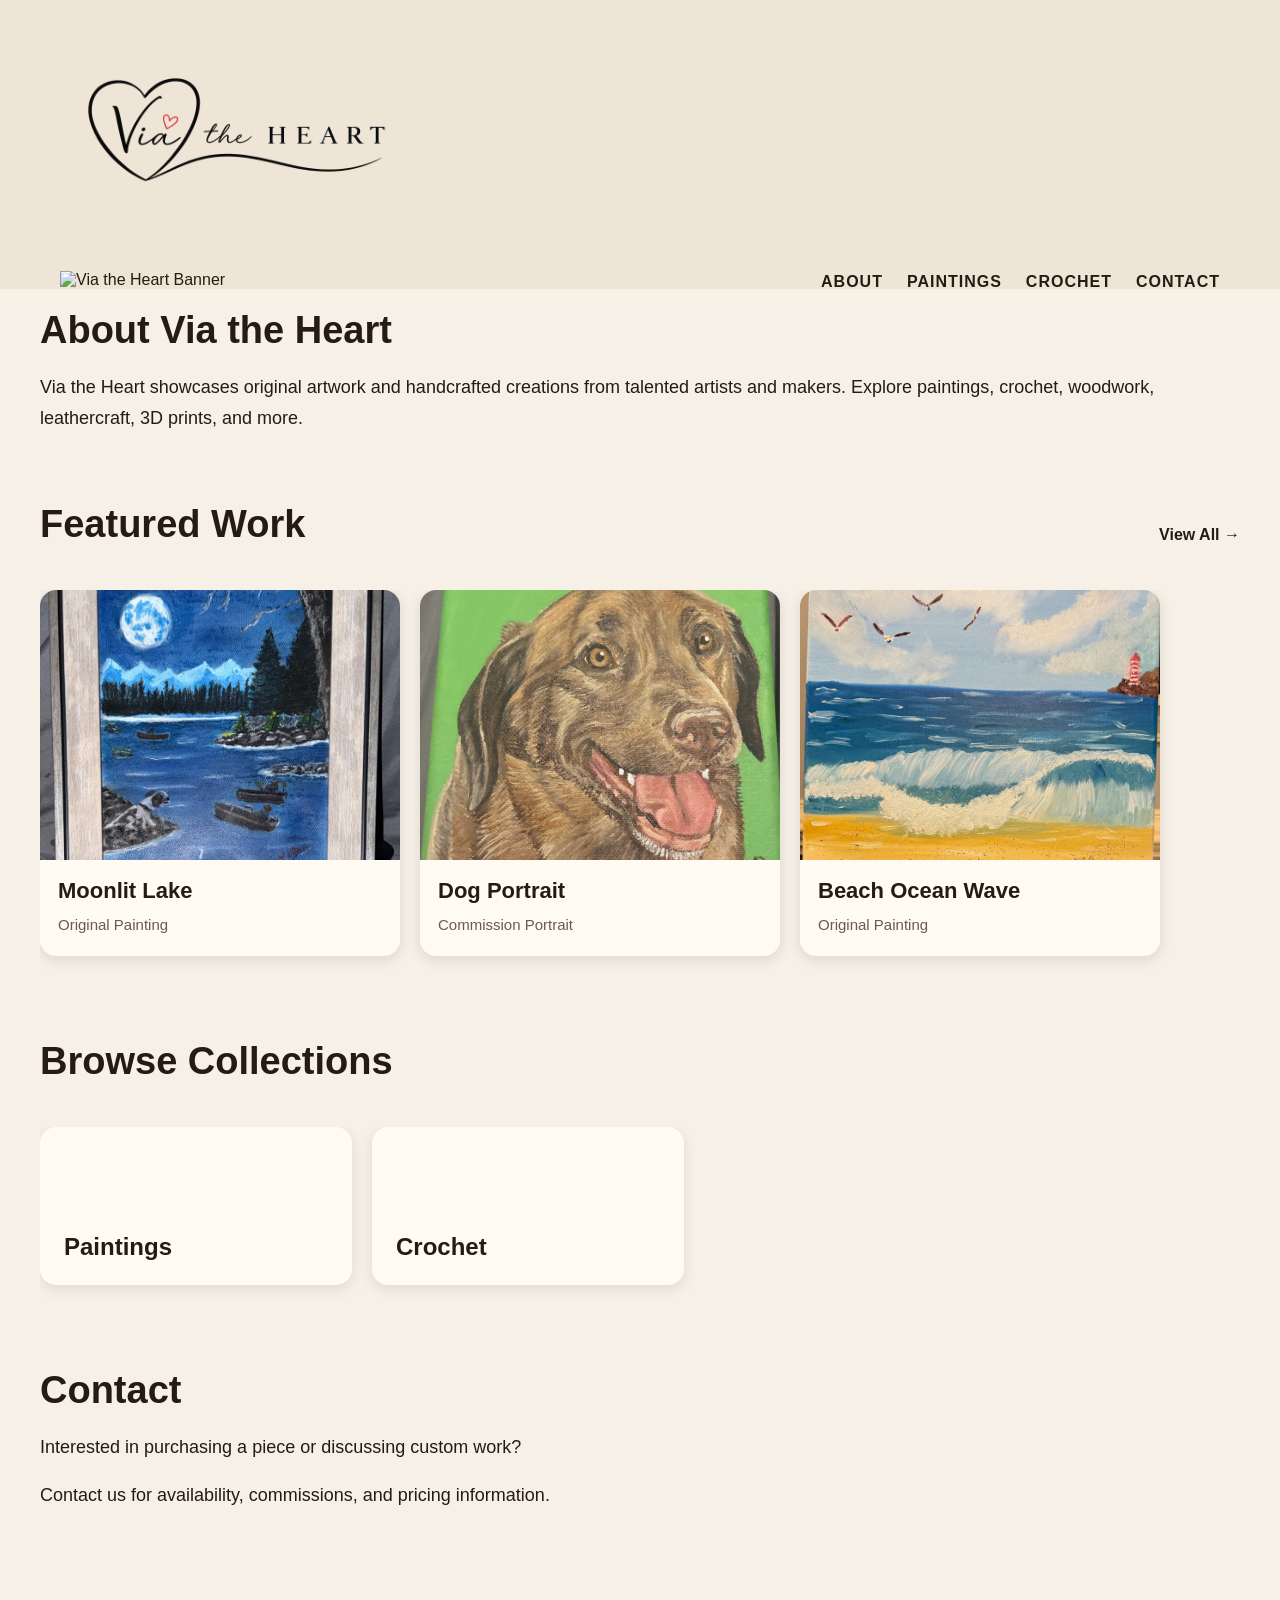
==== index.html @ 293bd318 "Update index.html" ====
<!DOCTYPE html>
<html lang="en">
<head>
    <meta charset="UTF-8">
    <meta name="viewport" content="width=device-width, initial-scale=1.0">
    <title>Via the Heart</title>

    <link rel="stylesheet" href="styles/main.css">
</head>

<body>

<header class="site-header">

    <div class="header-top">

        <a href="index.html" class="logo-link">
            <img
                src="images/logo/via-the-heart-logo.png"
                alt="Via the Heart"
                class="logo-image">
        </a>

        <button class="menu-toggle" onclick="toggleMenu()">
            ☰
        </button>

    </div>

    <nav id="site-nav">

        <a href="#about">About</a>
        <a href="pages/paintings.html">Paintings</a>
        <a href="pages/crochet.html">Crochet</a>
        <a href="#contact">Contact</a>

    </nav>

    <div class="header-banner">

        <img
            src="images/banner/hero-banner.png"
            alt="Via the Heart Banner"
            class="header-banner-image">

    </div>

</header>

<main>

    <section id="about" class="section">

        <h2>About Via the Heart</h2>

        <p>
            Via the Heart showcases original artwork and handcrafted creations from talented artists and makers.
            Explore paintings, crochet, woodwork, leathercraft, 3D prints, and more.
        </p>

    </section>

    <section id="featured" class="section">

        <div class="section-header">

            <h2>Featured Work</h2>

            <a href="pages/paintings.html" class="view-all">
                View All →
            </a>

        </div>

        <div class="horizontal-scroll">

            <article class="art-card">

                <a href="artwork/paintings/moonlit-lake.html">

                    <img
                        src="images/paintings/moonlit-lake.jpg"
                        alt="Moonlit Lake">

                    <div class="art-info">
                        <h3>Moonlit Lake</h3>
                        <p>Original Painting</p>
                    </div>

                </a>

            </article>

            <article class="art-card">

                <a href="artwork/paintings/dog-portrait.html">

                    <img
                        src="images/paintings/dog-portrait.jpg"
                        alt="Dog Portrait">

                    <div class="art-info">
                        <h3>Dog Portrait</h3>
                        <p>Commission Portrait</p>
                    </div>

                </a>

            </article>

            <article class="art-card">

                <a href="artwork/paintings/beach-ocean-wave.html">

                    <img
                        src="images/paintings/beach-ocean-wave.jpg"
                        alt="Beach Ocean Wave">

                    <div class="art-info">
                        <h3>Beach Ocean Wave</h3>
                        <p>Original Painting</p>
                    </div>

                </a>

            </article>

        </div>

    </section>

    <section id="collections" class="section">

        <div class="section-header">
            <h2>Browse Collections</h2>
        </div>

        <div class="horizontal-scroll">

            <a href="pages/paintings.html" class="collection-card">
                Paintings
            </a>

            <a href="pages/crochet.html" class="collection-card">
                Crochet
            </a>

        </div>

    </section>

    <section id="contact" class="section">

        <h2>Contact</h2>

        <p>
            Interested in purchasing a piece or discussing custom work?
        </p>

        <p>
            Contact us for availability, commissions, and pricing information.
        </p>

    </section>

</main>

<script src="scripts/main.js"></script>

</body>
</html>
---- styles/main.css ----
/* ===================================
   GLOBAL
=================================== */

body {
    margin: 0;
    font-family: Arial, sans-serif;
    background: #f7f0e6;
    color: #241b14;
}

a {
    text-decoration: none;
    color: inherit;
}

img {
    display: block;
    max-width: 100%;
}

/* ===================================
   HEADER
=================================== */

.site-header {
    background: #efe5d6;
    padding: 12px 32px 0;
}

.header-top {
    display: flex;
    justify-content: space-between;
    align-items: flex-start;
}

.logo-link {
    display: block;
}

.logo-image {
    width: 300px;
    height: auto;
}

.menu-toggle {
    background: none;
    border: none;
    color: #241b14;
    font-size: 52px;
    cursor: pointer;
    line-height: 1;
    padding: 0;
}

/* ===================================
   NAVIGATION
=================================== */

#site-nav {
    display: none;
}

#site-nav.open {
    display: flex;
    flex-direction: column;
    gap: 16px;
    padding: 20px 0;
}

#site-nav a {
    text-transform: uppercase;
    letter-spacing: 1px;
    font-size: 16px;
    font-weight: 600;
}

/* ===================================
   BANNER
=================================== */

.header-banner {
    margin-top: -15px;
}

.header-banner-image {
    width: 100%;
    height: auto;
}

/* ===================================
   MAIN
=================================== */

main {
    padding-top: 20px;
}

.section {
    max-width: 1200px;
    margin: 0 auto 70px;
    padding: 0 32px;
}

.section h2 {
    margin: 0 0 20px;
    font-size: 38px;
}

.section p {
    font-size: 18px;
    line-height: 1.7;
}

/* ===================================
   SECTION HEADERS
=================================== */

.section-header {
    display: flex;
    justify-content: space-between;
    align-items: center;
    margin-bottom: 24px;
}

.view-all {
    font-weight: bold;
}

/* ===================================
   HORIZONTAL SCROLL
=================================== */

.horizontal-scroll {
    display: flex;
    gap: 20px;
    overflow-x: auto;
    scroll-snap-type: x mandatory;
    padding-bottom: 14px;
}

.horizontal-scroll::-webkit-scrollbar {
    height: 8px;
}

.horizontal-scroll::-webkit-scrollbar-thumb {
    background: rgba(36, 27, 20, 0.25);
    border-radius: 999px;
}

/* ===================================
   ART CARDS
=================================== */

.art-card {
    flex: 0 0 82%;
    background: #fffaf2;
    border-radius: 16px;
    overflow: hidden;
    scroll-snap-align: start;
    box-shadow: 0 4px 14px rgba(36, 27, 20, 0.12);
    transition: transform 0.25s ease;
}

.art-card:hover {
    transform: translateY(-4px);
}

.art-card img {
    width: 100%;
    aspect-ratio: 4 / 3;
    object-fit: cover;
}

.art-info {
    padding: 18px;
}

.art-info h3 {
    margin: 0 0 8px;
    font-size: 22px;
}

.art-info p {
    margin: 0;
    font-size: 15px;
    color: #6b5b4c;
}

/* ===================================
   COLLECTION CARDS
=================================== */

.collection-card {
    flex: 0 0 70%;
    min-height: 110px;
    background: #fffaf2;
    border-radius: 16px;
    padding: 24px;
    font-size: 24px;
    font-weight: bold;
    display: flex;
    align-items: flex-end;
    scroll-snap-align: start;
    box-shadow: 0 4px 14px rgba(36, 27, 20, 0.10);
}

/* ===================================
   CONTACT
=================================== */

#contact {
    padding-bottom: 50px;
}

/* ===================================
   DESKTOP
=================================== */

@media (min-width: 768px) {

    .site-header {
        padding: 18px 60px 0;
    }

    .logo-image {
        width: 360px;
    }

    .menu-toggle {
        display: none;
    }

    #site-nav {
        display: flex;
        justify-content: flex-end;
        gap: 24px;
        margin-top: 15px;
    }

    .header-banner {
        margin-top: -20px;
    }

    .art-card {
        flex: 0 0 30%;
    }

    .collection-card {
        flex: 0 0 22%;
    }
}

/* ===================================
   MOBILE
=================================== */

@media (max-width: 767px) {

    .site-header {
        padding: 10px 24px 0;
    }

    .logo-image {
        width: 180px;
    }

    .menu-toggle {
        font-size: 42px;
    }

    .header-banner {
        margin-top: -5px;
    }

    .header-banner-image {
        max-height: 140px;
        object-fit: contain;
    }

    main {
        padding-top: 10px;
    }

    .section {
        padding: 0 24px;
        margin-bottom: 50px;
    }

    .section h2 {
        font-size: 32px;
    }

    .section p {
        font-size: 16px;
    }

    .section-header {
        flex-direction: column;
        align-items: flex-start;
        gap: 10px;
    }

    .art-card {
        flex: 0 0 80%;
    }

    .collection-card {
        flex: 0 0 75%;
        min-height: 90px;
        font-size: 20px;
    }
}
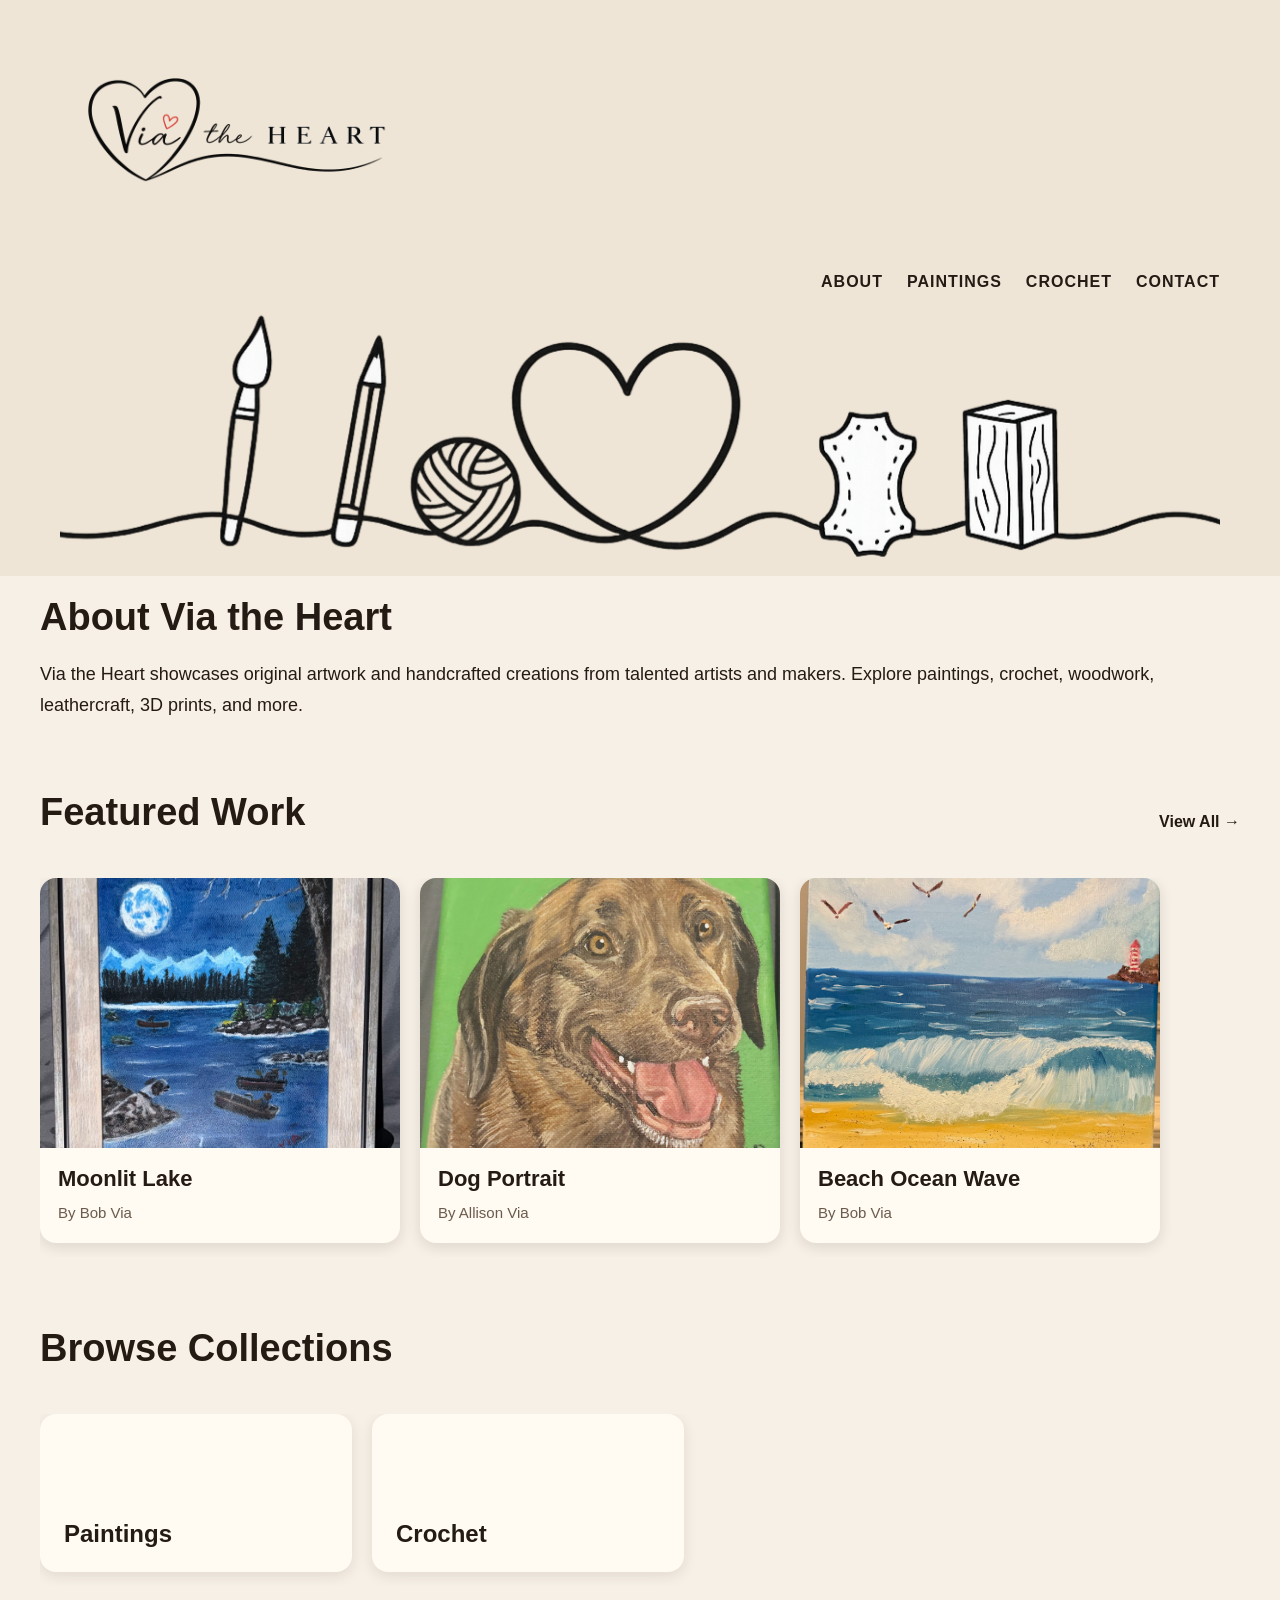
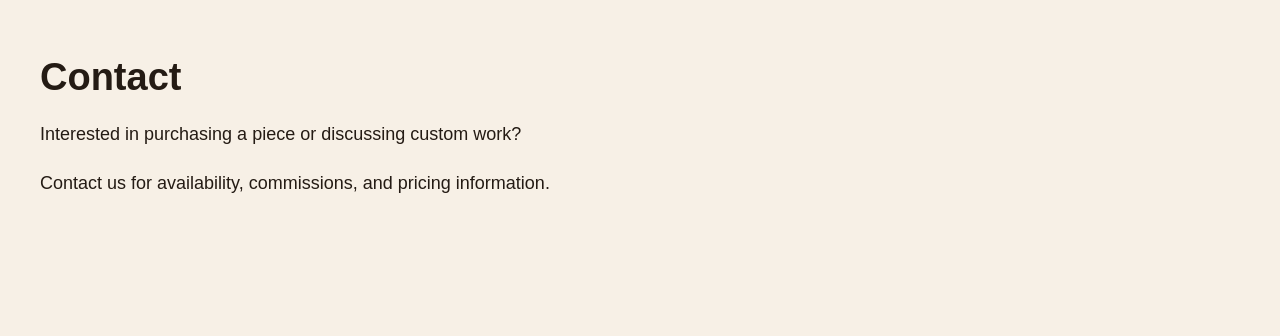
==== commit a855fc7c: "Update index.html" ====
--- a/index.html
+++ b/index.html
@@ -84,7 +84,7 @@
 
                     <div class="art-info">
                         <h3>Moonlit Lake</h3>
-                        <p>Original Painting</p>
+                        <p>By Bob Via</p>
                     </div>
 
                 </a>
@@ -101,7 +101,7 @@
 
                     <div class="art-info">
                         <h3>Dog Portrait</h3>
-                        <p>Commission Portrait</p>
+                        <p>By Allison Via</p>
                     </div>
 
                 </a>
@@ -118,7 +118,7 @@
 
                     <div class="art-info">
                         <h3>Beach Ocean Wave</h3>
-                        <p>Original Painting</p>
+                        <p>By Bob Via</p>
                     </div>
 
                 </a>
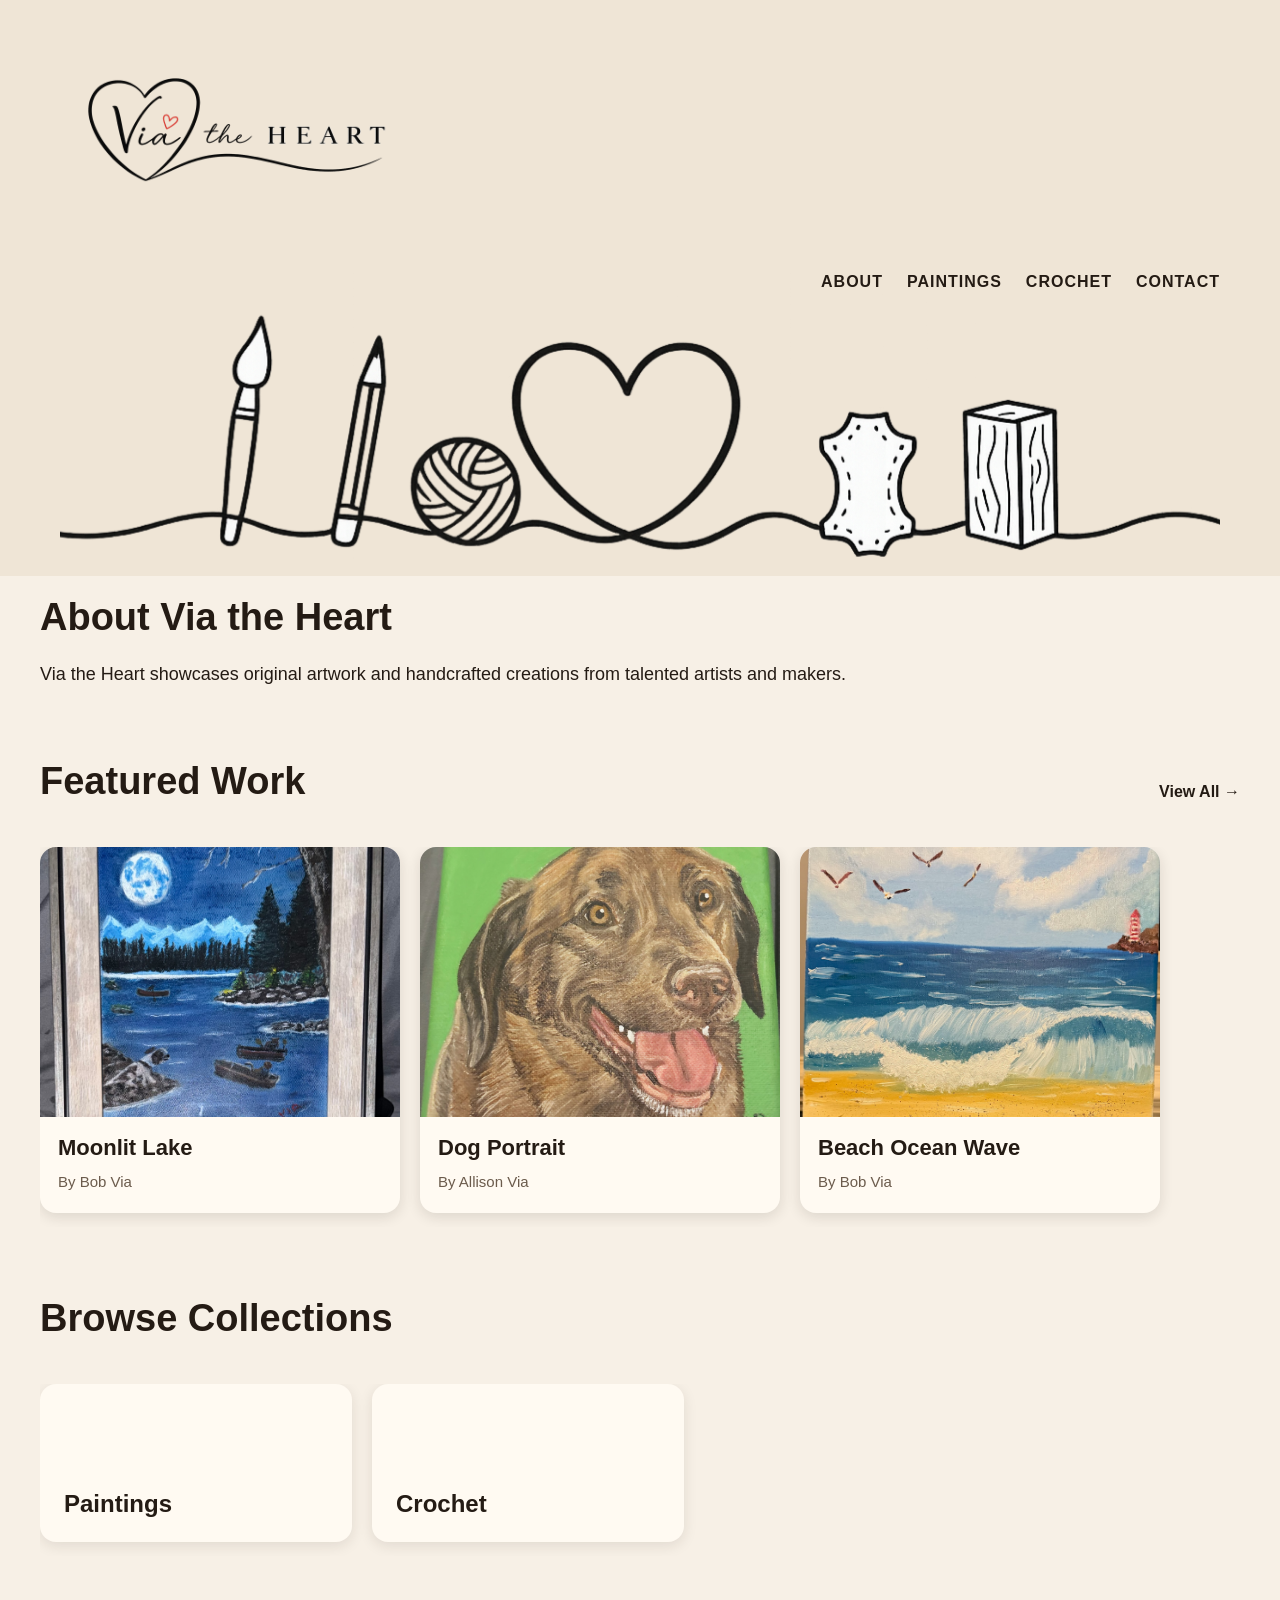
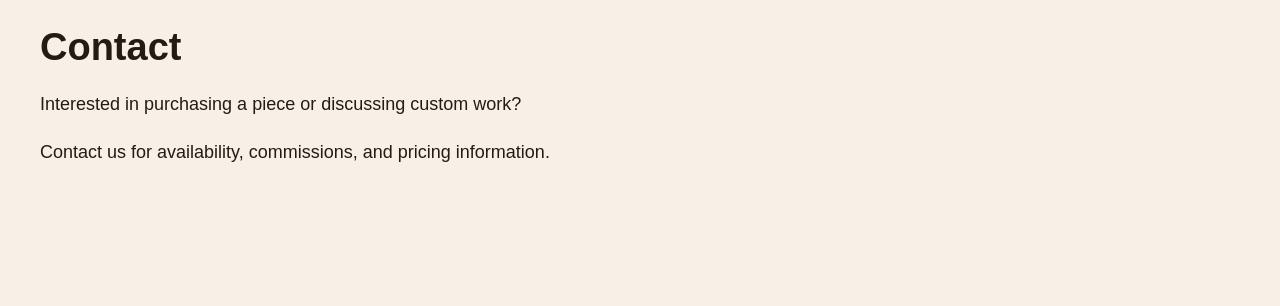
==== commit 2318821a: "Update index.html" ====
--- a/index.html
+++ b/index.html
@@ -55,7 +55,6 @@
 
         <p>
             Via the Heart showcases original artwork and handcrafted creations from talented artists and makers.
-            Explore paintings, crochet, woodwork, leathercraft, 3D prints, and more.
         </p>
 
     </section>
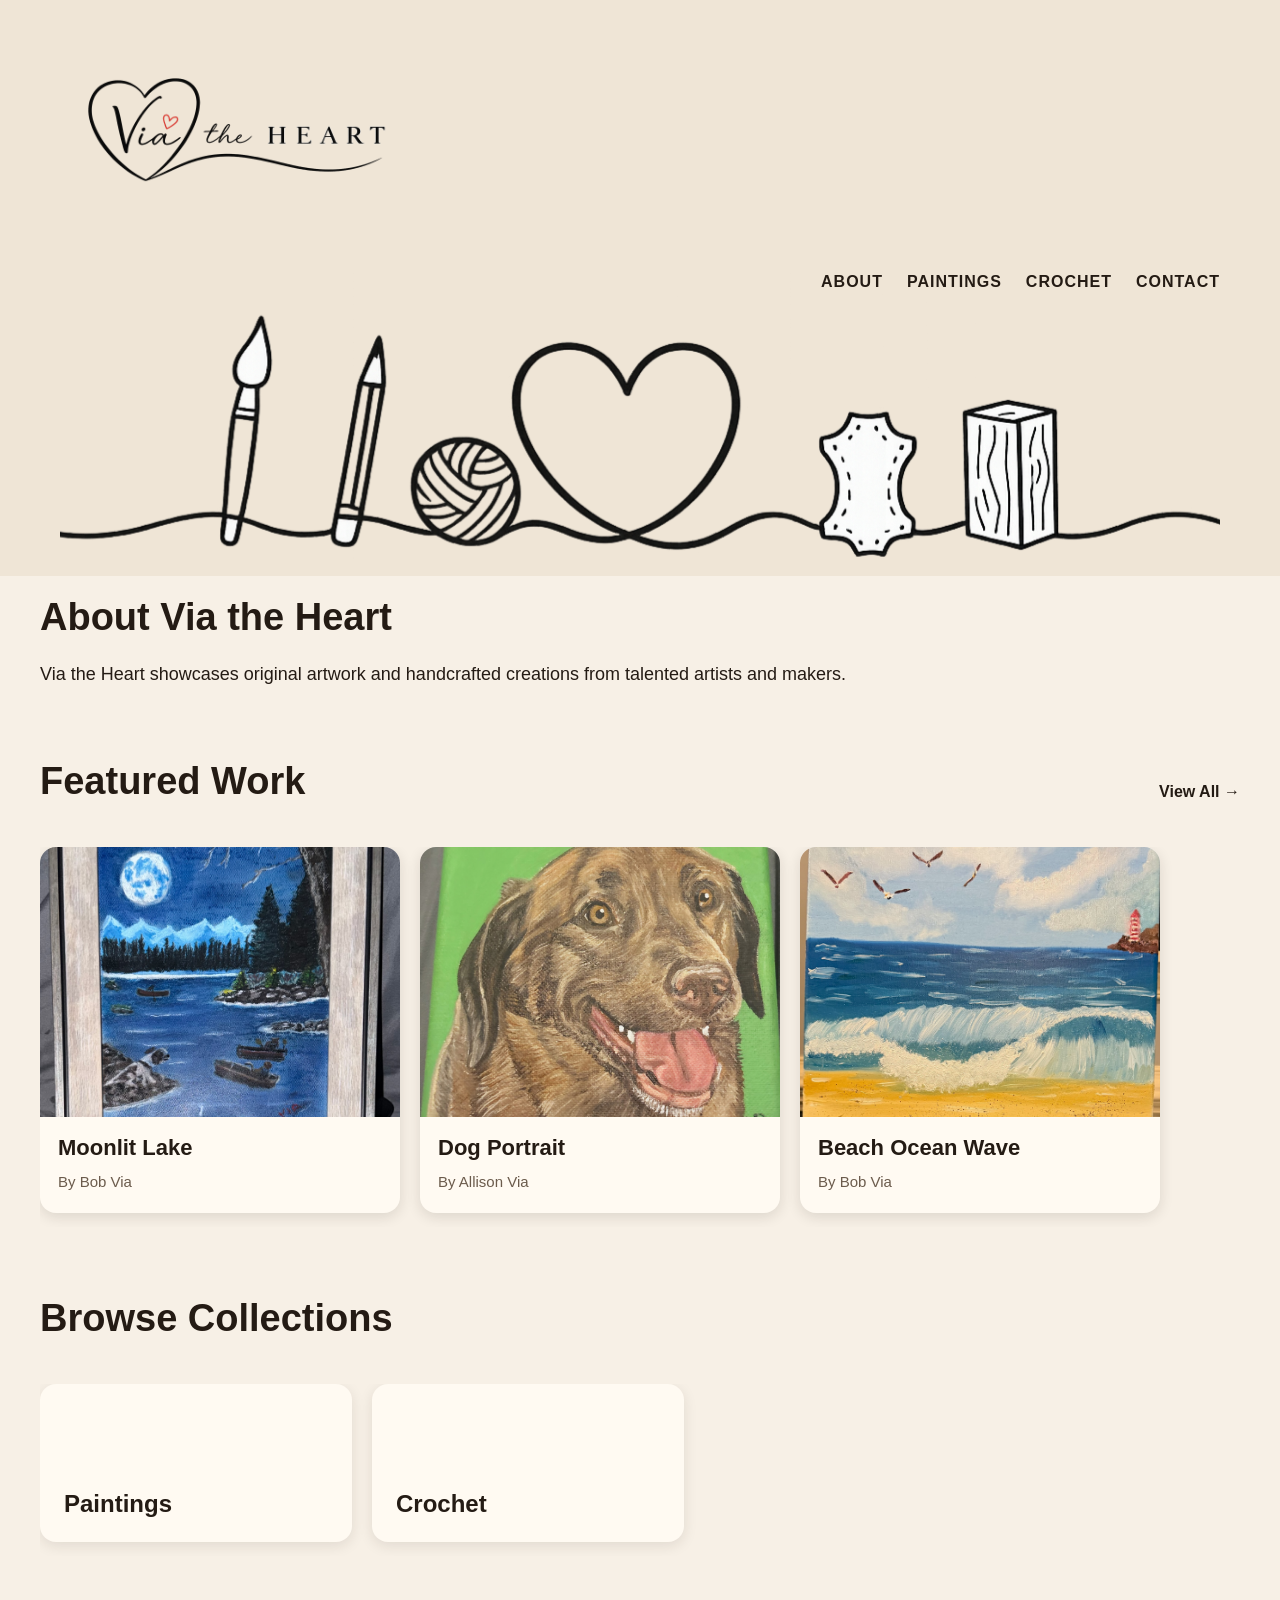
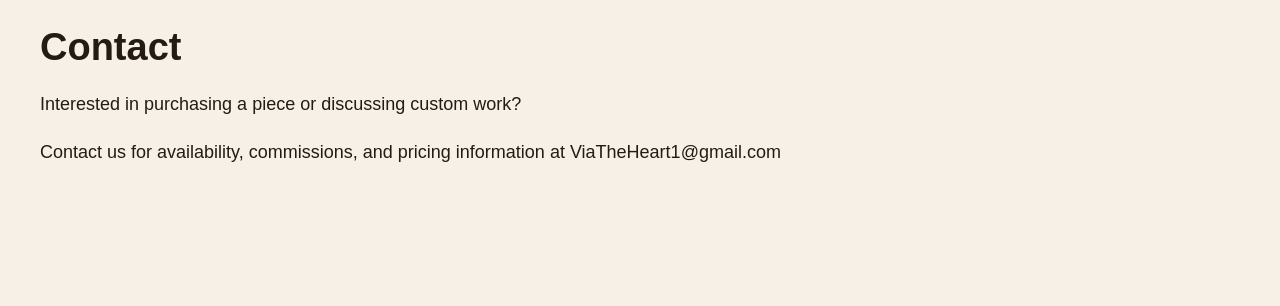
==== commit c47b13fd: "Update index.html" ====
--- a/index.html
+++ b/index.html
@@ -157,7 +157,7 @@
         </p>
 
         <p>
-            Contact us for availability, commissions, and pricing information.
+            Contact us for availability, commissions, and pricing information at ViaTheHeart1@gmail.com
         </p>
 
     </section>
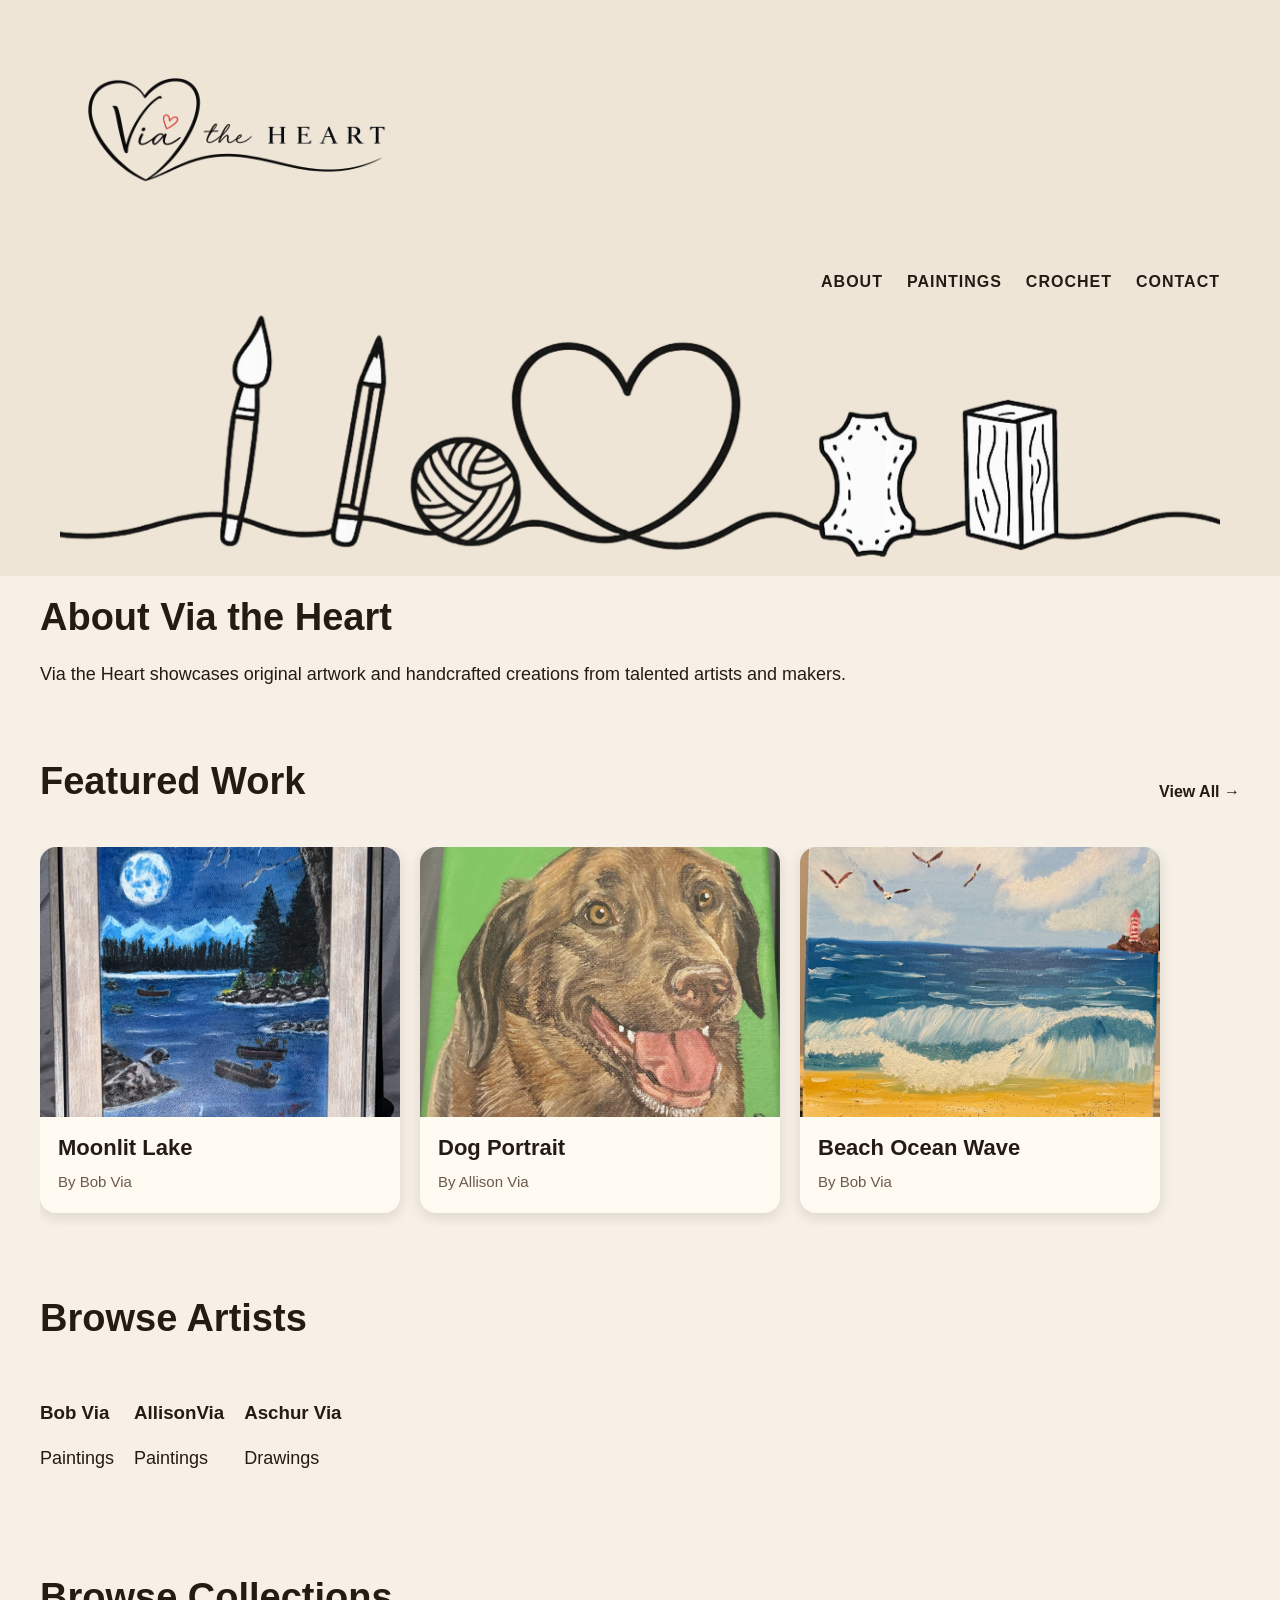
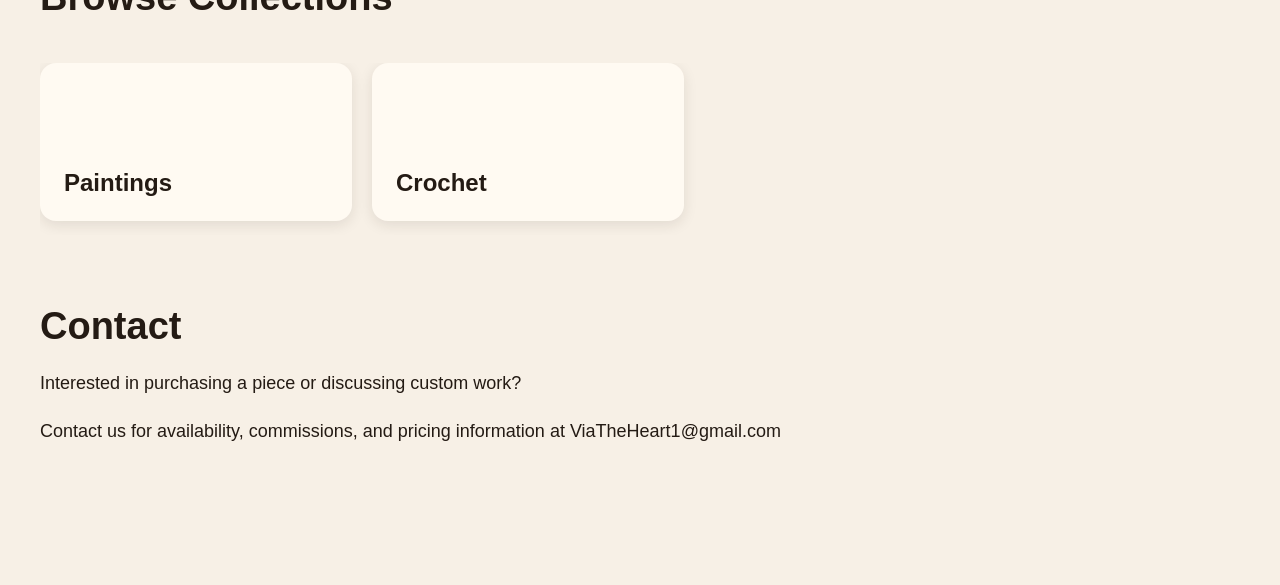
==== commit 41f72de7: "Update index.html" ====
--- a/index.html
+++ b/index.html
@@ -128,6 +128,33 @@
 
     </section>
 
+    <section id="artists" class="section">
+
+    <div class="section-header">
+        <h2>Browse Artists</h2>
+    </div>
+
+    <div class="horizontal-scroll">
+
+        <a href="artists/bob-via.html" class="artist-card">
+            <h3>Bob Via</h3>
+            <p>Paintings</p>
+        </a>
+
+        <a href="artists/allison-via.html" class="artist-card">
+            <h3>AllisonVia</h3>
+            <p>Paintings</p>
+        </a>
+
+        <a href="artists/aschur-via.html" class="artist-card">
+            <h3>Aschur Via</h3>
+            <p>Drawings</p>
+        </a>
+
+    </div>
+
+    </section>
+
     <section id="collections" class="section">
 
         <div class="section-header">
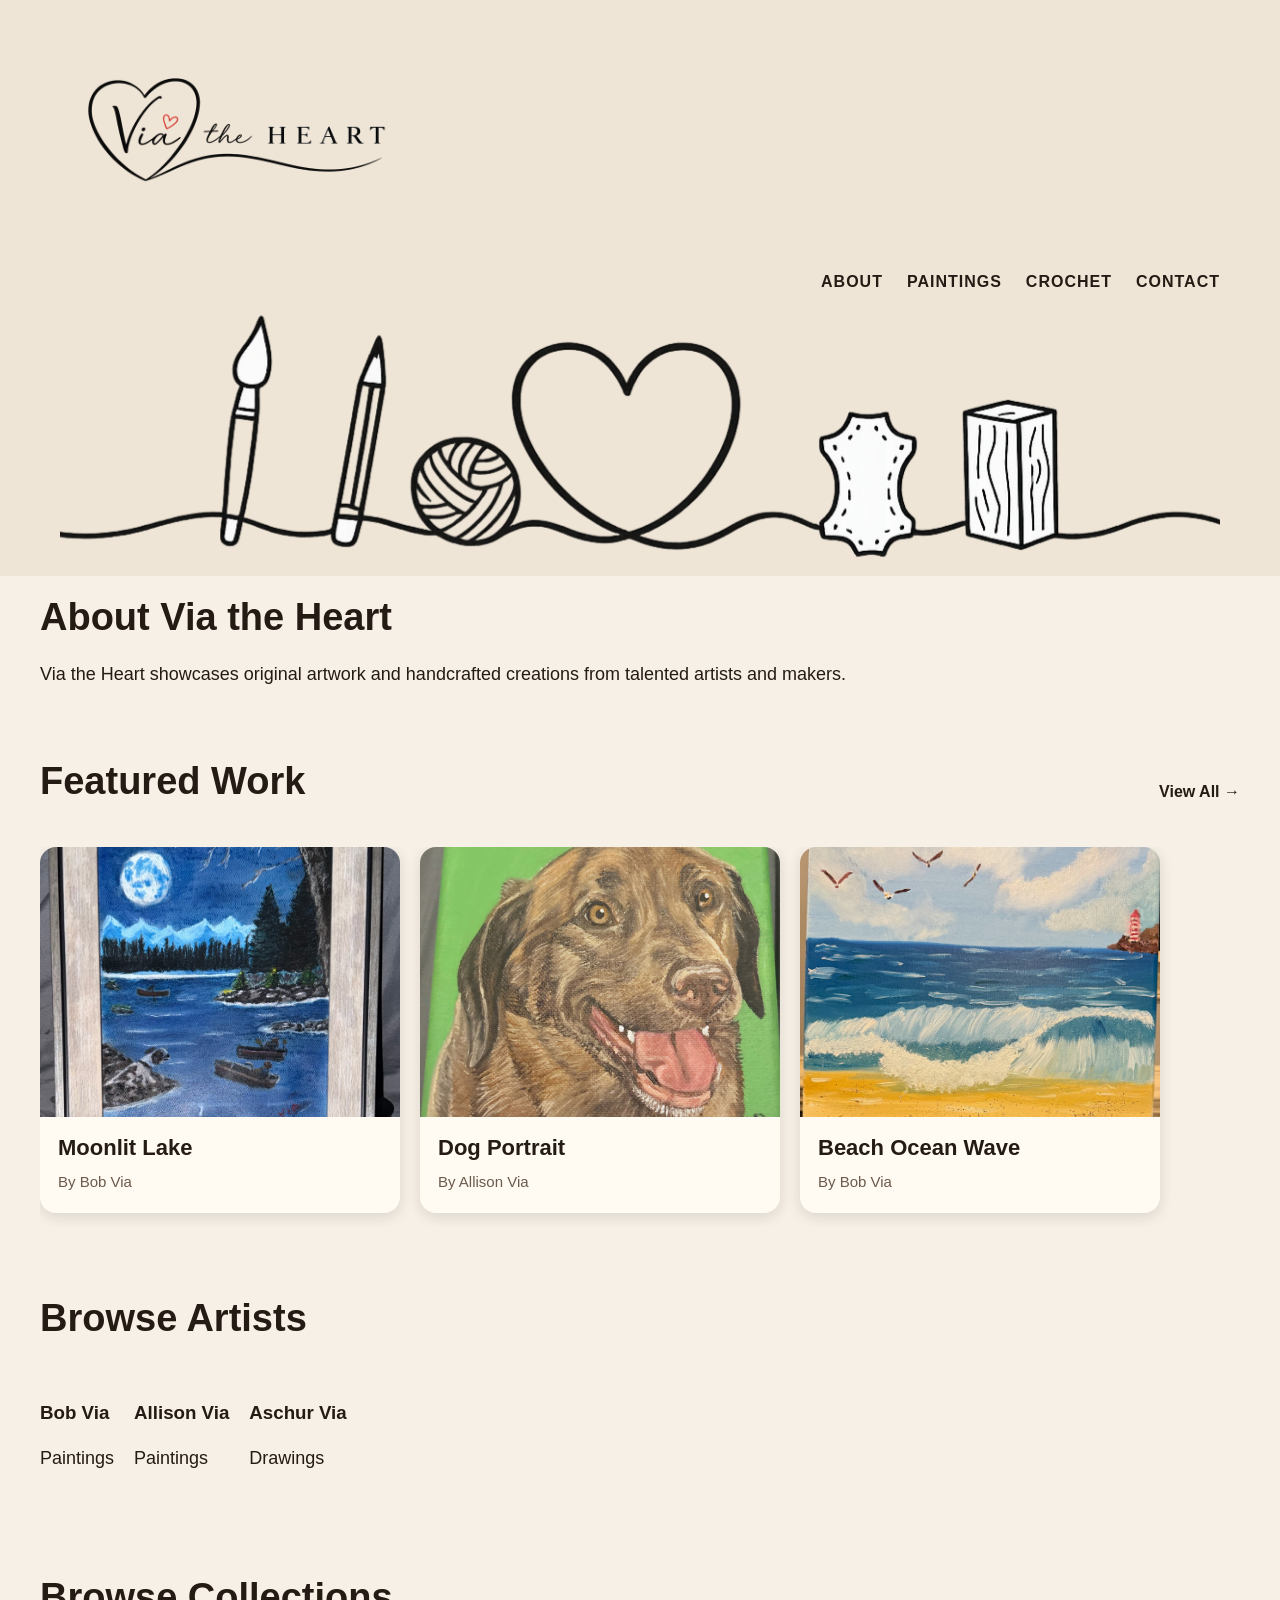
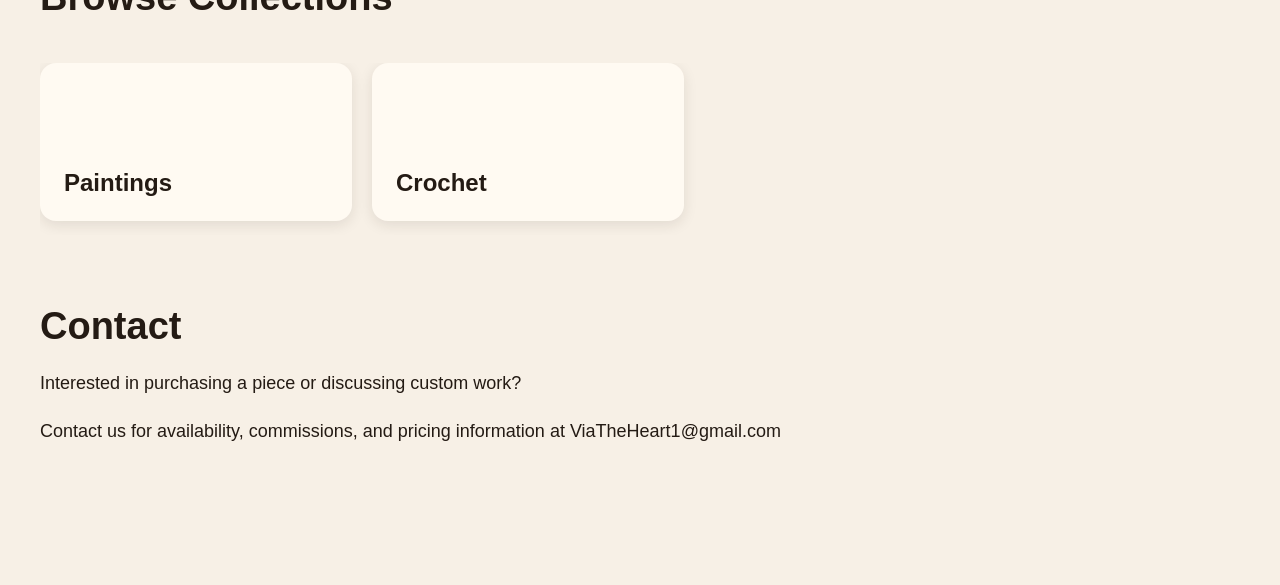
==== commit 8a3417aa: "Update index.html" ====
--- a/index.html
+++ b/index.html
@@ -142,7 +142,7 @@
         </a>
 
         <a href="artists/allison-via.html" class="artist-card">
-            <h3>AllisonVia</h3>
+            <h3>Allison Via</h3>
             <p>Paintings</p>
         </a>
 
--- a/styles/main.css
+++ b/styles/main.css
@@ -310,4 +310,38 @@
         min-height: 90px;
         font-size: 20px;
     }
-}
+
+   .artist-card {
+    flex: 0 0 70%;
+    min-height: 140px;
+
+    background: #fffaf2;
+
+    border-radius: 16px;
+
+    padding: 24px;
+
+    scroll-snap-align: start;
+
+    box-shadow: 0 4px 14px rgba(36, 27, 20, 0.10);
+
+    display: flex;
+    flex-direction: column;
+    justify-content: flex-end;
+}
+
+.artist-card h3 {
+    margin: 0 0 8px;
+}
+
+.artist-card p {
+    margin: 0;
+    color: #6b5b4c;
+}
+
+@media (min-width: 768px) {
+    .artist-card {
+        flex: 0 0 22%;
+    }
+}
+}
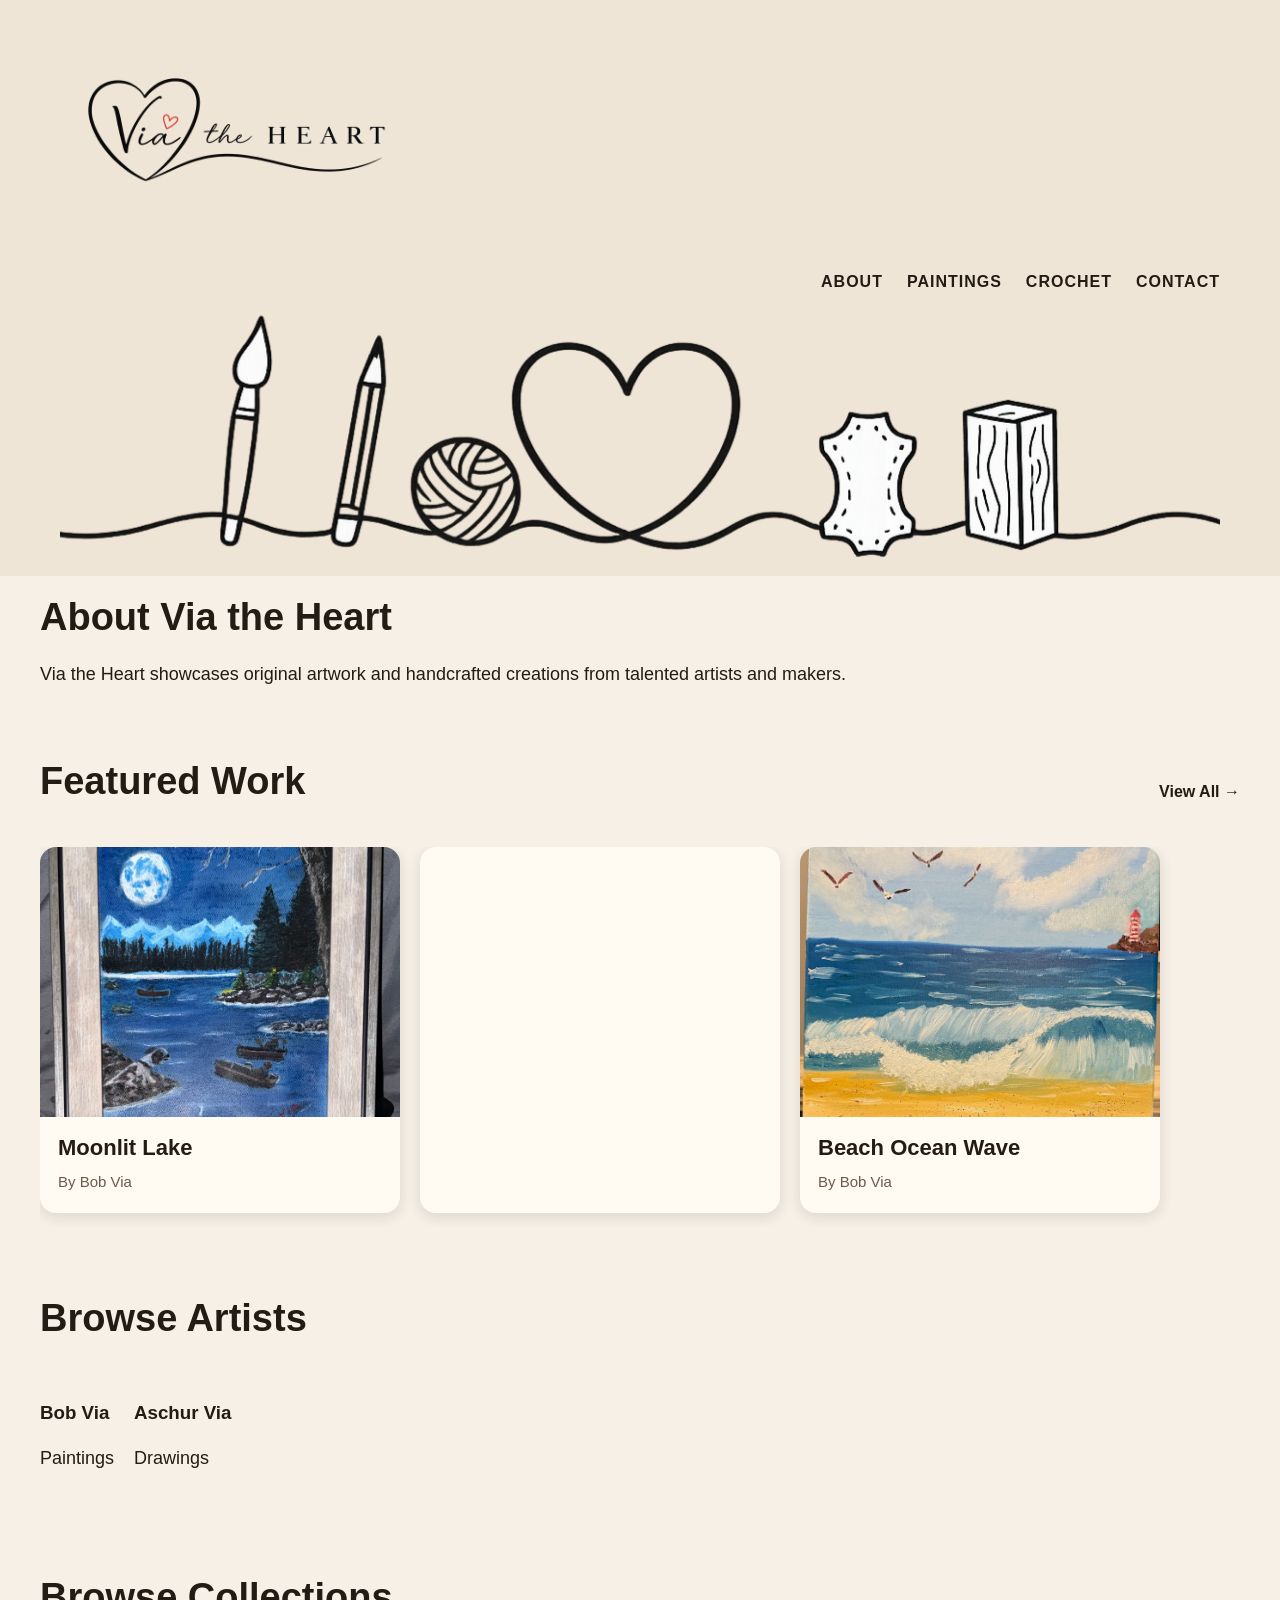
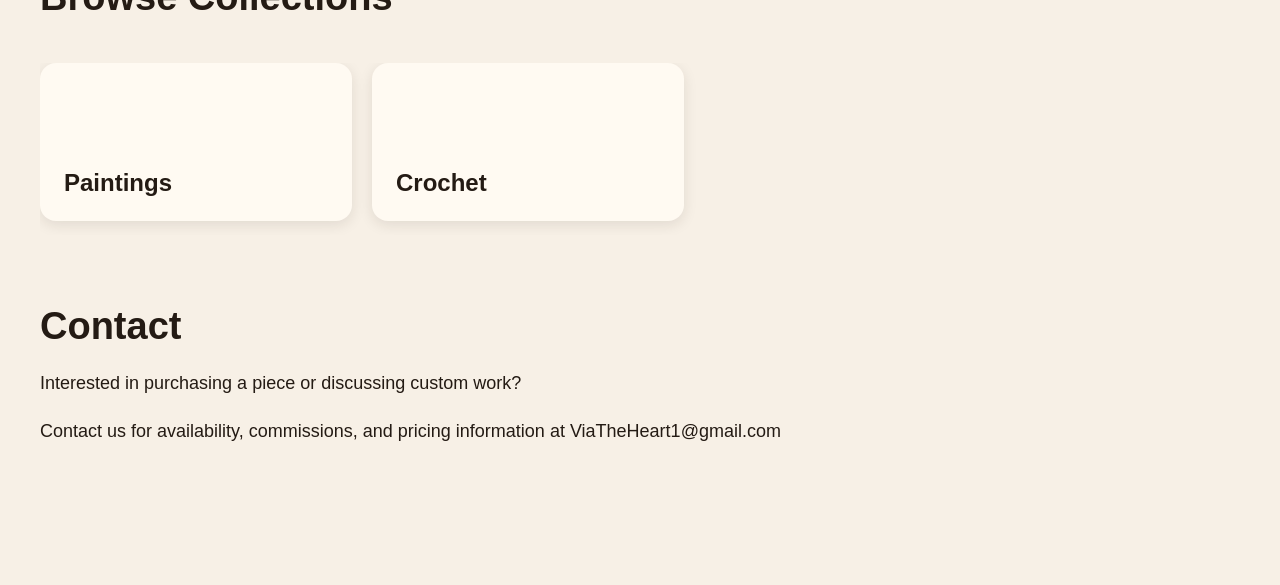
==== commit 07529e20: "Update index.html" ====
--- a/index.html
+++ b/index.html
@@ -94,14 +94,7 @@
 
                 <a href="artwork/paintings/dog-portrait.html">
 
-                    <img
-                        src="images/paintings/dog-portrait.jpg"
-                        alt="Dog Portrait">
-
-                    <div class="art-info">
-                        <h3>Dog Portrait</h3>
-                        <p>By Allison Via</p>
-                    </div>
+                    
 
                 </a>
 
@@ -141,10 +134,6 @@
             <p>Paintings</p>
         </a>
 
-        <a href="artists/allison-via.html" class="artist-card">
-            <h3>Allison Via</h3>
-            <p>Paintings</p>
-        </a>
 
         <a href="artists/aschur-via.html" class="artist-card">
             <h3>Aschur Via</h3>
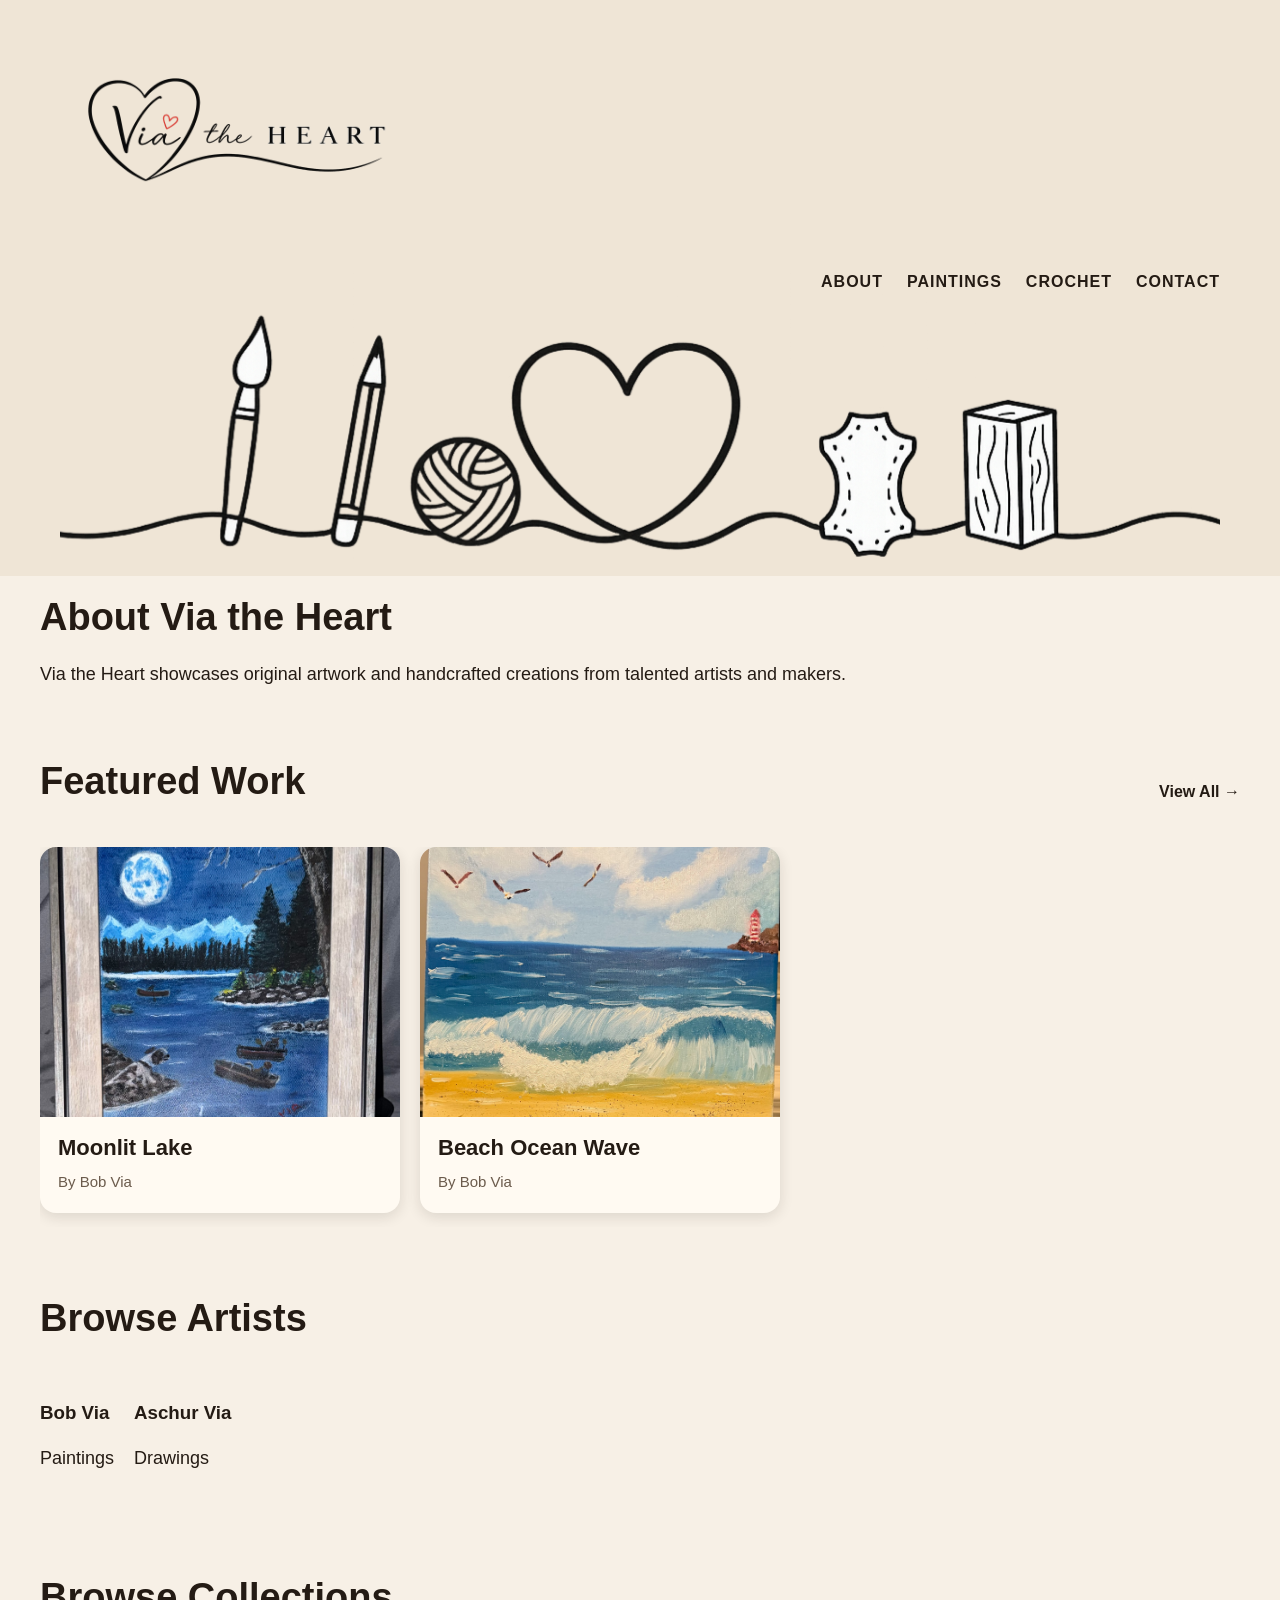
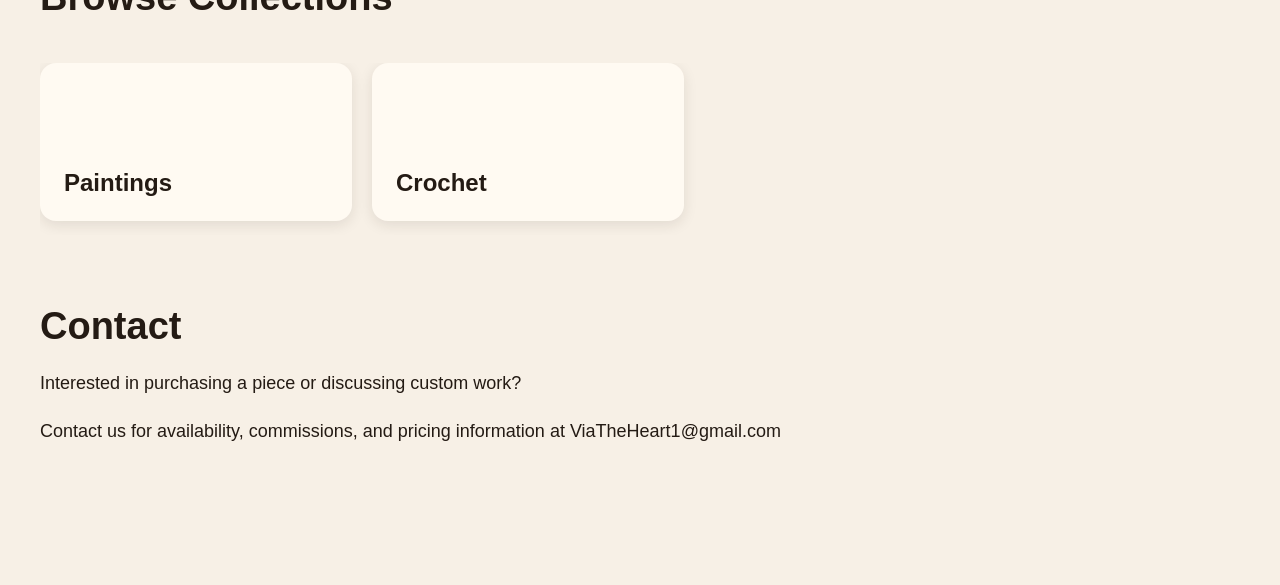
==== commit 1fedda03: "Update index.html" ====
--- a/index.html
+++ b/index.html
@@ -90,15 +90,7 @@
 
             </article>
 
-            <article class="art-card">
 
-                <a href="artwork/paintings/dog-portrait.html">
-
-                    
-
-                </a>
-
-            </article>
 
             <article class="art-card">
 
